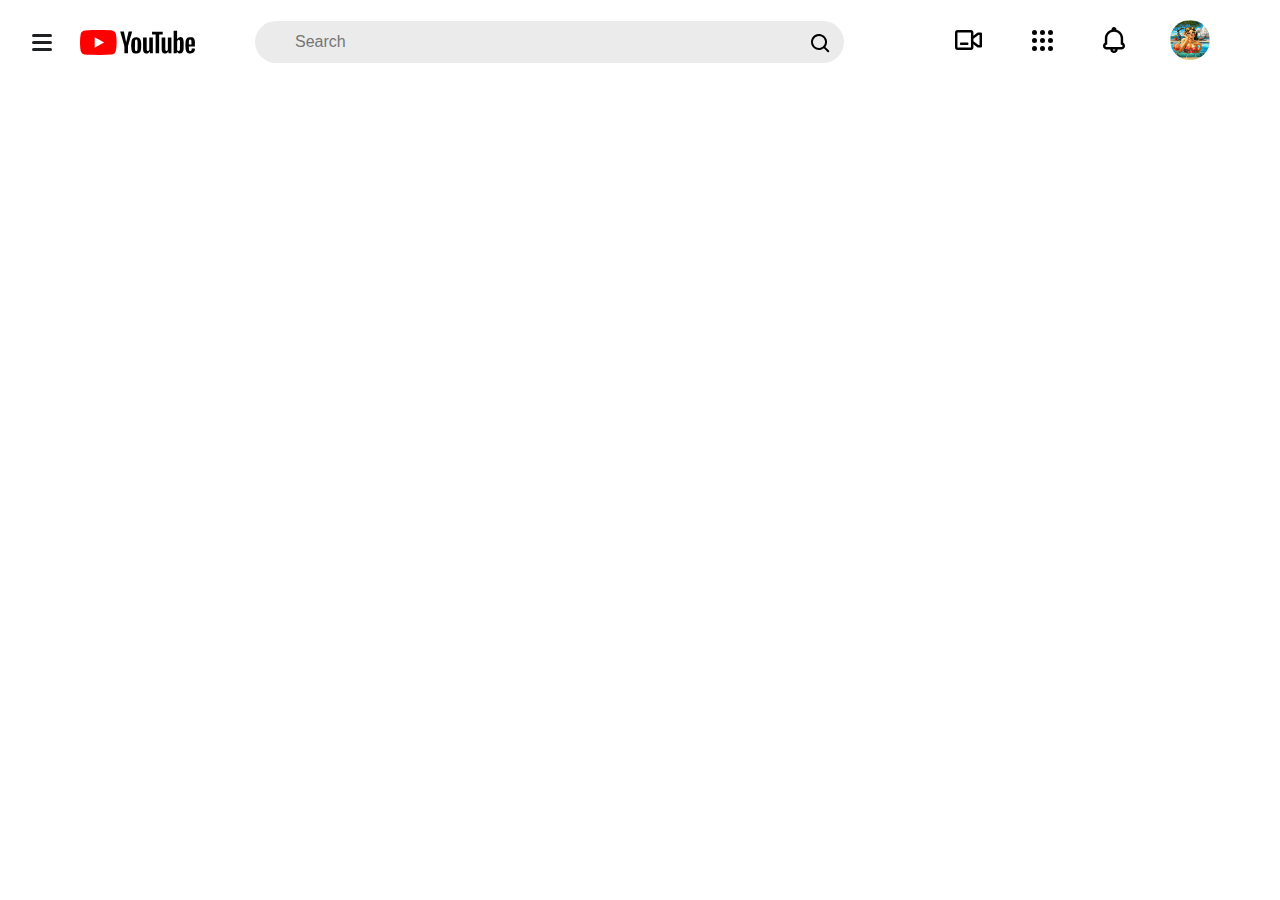
==== index.html @ a130ba4f "Составлена структура проекта; сверстана шапка" ====
<!DOCTYPE html>
<html lang="en">
<head>
    <meta charset="UTF-8">
    <meta http-equiv="X-UA-Compatible" content="IE=edge">
    <meta name="viewport" content="width=device-width, initial-scale=1.0">
    <title>YouTube</title>
    <link rel="stylesheet" href="css/normalize.css">
    <link rel="stylesheet" href="css/style.css">
</head>
<body>
    <header class="header">
<button class="menu-button">
    <span class="menu-line"></span>
    <span class="menu-line"></span>
    <span class="menu-line"></span>
</button>
<img src="img/logo.svg" alt="YouTube" class="logo">
<div class="input-group">
    <input type="search" name="search" class="input-search" placeholder="Search">
    <button type="submit" class="button-search">
<svg class="icon icon-search" width="19" height="19">
    <use xlink:href="img/icons.svg#search"></use>
</svg>
    </button>
</div>
<div class="icons">
    <a href="" class="icons-link">
        <svg class="icon icon-search" width="27" height="20">
            <use xlink:href="img/icons.svg#video"></use>
        </svg>
    </a>
    <a href="" class="icons-link">
        <svg class="icon icon-apps" width="21" height="21">
            <use xlink:href="img/icons.svg#apps"></use>
        </svg>
    </a>
    <a href="" class="icons-link">
        <svg class="icon icon-notification" width="22" height="26">
            <use xlink:href="img/icons.svg#notification"></use>
        </svg>
    </a>
</div>
<a href="#" class="user">
    <img src="img/avatar.jpg" alt="my photo" class="user-avatar">
</a>

    </header>
</body>
</html>
---- css/style.css ----
* {
  box-sizing: border-box;
}
body {
  font-family: Arial, Helvetica, sans-serif;
}
.header {
  display: flex;
  align-items: center;
  padding-top: 20px;
  padding-bottom: 20px;
  padding-left: 32px;
  padding-right: 70px;
}
.menu-button {
  padding: 0;
  display: flex;
  flex-direction: column;
  justify-content: space-between;
  background-color: #fff;
  width: 20px;
  height: 17px;
  border: none;
  margin-right: 28px;
  cursor: pointer;
}
.menu-line {
  display: block;
  background: #1f2022;
  width: 20px;
  height: 3px;
  border-radius: 20px;
}
.logo {
  margin-right: 59px;
}
.input-group {
  background: #ebebeb;
  border-radius: 22px;
  display: flex;
  justify-content: space-between;
  align-items: center;
  padding-right: 20px;
  padding-left: 17px;
  max-width: 830px;
  width: 50%;
}
.input-search {
  background-color: transparent;
  border: none;
  padding-top: 12px;
  padding-bottom: 12px;
  padding-left: 23px;
  padding-right: 23px;
}
.button-search {
  width: 19px;
  height: 19px;
  border: none;
  background-color: transparent;
  cursor: pointer;
}
.icon-search {
  fill: black;
}
.icons {
  display: flex;
  align-items: center;
  margin-left: auto;
}
.icons-link {
  text-decoration: none;
  opacity=0.24;
}
.icons-link:hover {
  opacity: 0.7;
}
.icons-link:not(:last-child) {
  margin-right: 50px;
}
.user {
  margin-left: 45px;
}
.user-avatar {
  width: 40px;
  height: 40px;
  border-radius: 50%;
}
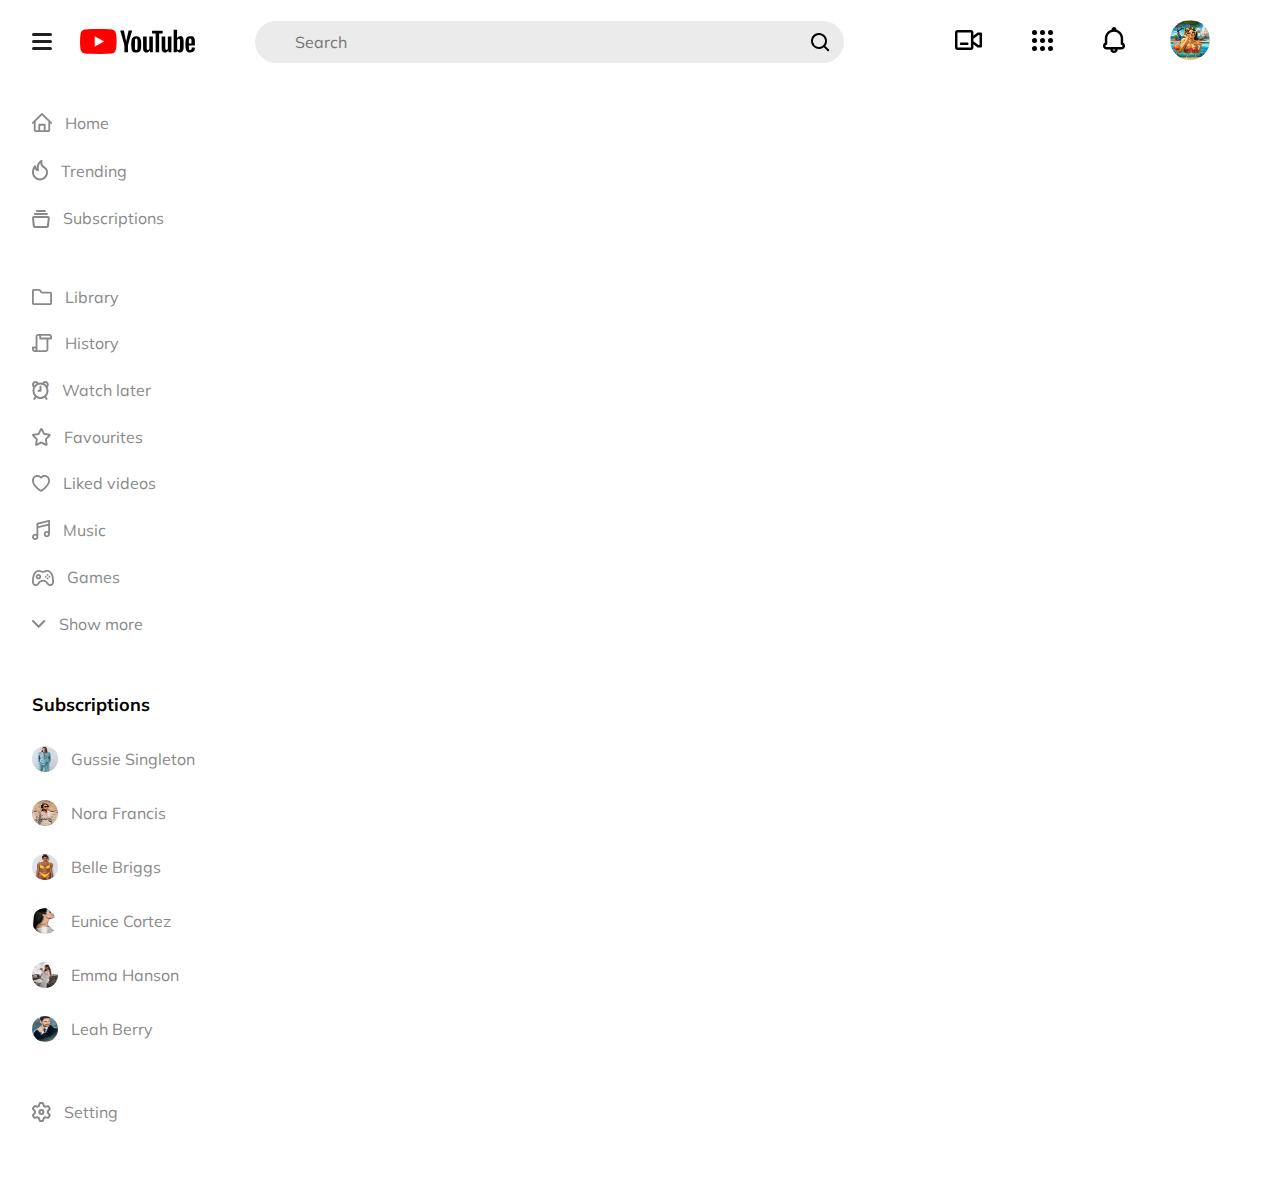
==== commit 2dcb11ae: "Добавили навигацию и подключили шрифты" ====
--- a/index.html
+++ b/index.html
@@ -5,6 +5,8 @@
     <meta http-equiv="X-UA-Compatible" content="IE=edge">
     <meta name="viewport" content="width=device-width, initial-scale=1.0">
     <title>YouTube</title>
+    <link rel="preconnect" href="https://fonts.gstatic.com">
+    <link href="https://fonts.googleapis.com/css2?family=Mulish:wght@400;700&display=swap" rel="stylesheet">
     <link rel="stylesheet" href="css/normalize.css">
     <link rel="stylesheet" href="css/style.css">
 </head>
@@ -44,7 +46,148 @@
 <a href="#" class="user">
     <img src="img/avatar.jpg" alt="my photo" class="user-avatar">
 </a>
+    </header>
+    <div class="container">
+        <aside class="sidebar">
+            <nav class="nav">
+                <ul class="nav-menu">
+                    <li class="nav-item">
+                    <a href="#" class="nav-link">
+                        <svg class="icon icon-home" width="20" height="19">
+                            <use xlink:href="img/icons.svg#home"></use>
+                        </svg>
+                        <span class="nav-text">Home</span>
+                    </a>
+                    </li>
+                    <li class="nav-item">
+                        <a href="#" class="nav-link">
+                            <svg class="icon icon-trending" width="16" height="21">
+                                <use xlink:href="img/icons.svg#trending"></use>
+                            </svg>
+                            <span class="nav-text">Trending</span>
+                        </a>
+                    </li>
+                    <li class="nav-item">
+                        <a href="#" class="nav-link"><svg class="icon icon-subscriptions" width="18" height="18">
+                            <use xlink:href="img/icons.svg#subscriptions"></use>
+                        </svg>
+                        <span class="nav-text">Subscriptions</span>
+                    </a>
+                    </li>
+                </ul>
 
-    </header>
+                <ul class="nav-menu">
+                    <li class="nav-item">
+                        <a href="#" class="nav-link">
+                            <svg class="icon icon-library" width="20" height="16">
+                                <use xlink:href="img/icons.svg#library"></use>
+                            </svg>
+                            <span class="nav-text">Library</span>
+                        </a>
+                    </li>
+                    <li class="nav-item">
+                        <a href="#" class="nav-link">
+                            <svg class="icon icon-history" width="20" height="18">
+                                <use xlink:href="img/icons.svg#history"></use>
+                            </svg>
+                            <span class="nav-text">History</span>
+                        </a>
+                    </li>
+                    <li class="nav-item">
+                        <a href="#" class="nav-link"><svg class="icon icon-watch" width="17" height="19">
+                                <use xlink:href="img/icons.svg#watch"></use>
+                            </svg>
+                            <span class="nav-text">Watch later</span>
+                        </a>
+                    </li>
+                    <li class="nav-item">
+                        <a href="#" class="nav-link"><svg class="icon icon-favourits" width="19" height="18">
+                                <use xlink:href="img/icons.svg#favourits"></use>
+                            </svg>
+                            <span class="nav-text">Favourites</span>
+                        </a>
+                    </li>
+                    <li class="nav-item">
+                        <a href="#" class="nav-link"><svg class="icon icon-liked videos" width="18" height="17">
+                                <use xlink:href="img/icons.svg#liked videos"></use>
+                            </svg>
+                            <span class="nav-text">Liked videos</span>
+                        </a>
+                    </li>
+                    <li class="nav-item">
+                        <a href="#" class="nav-link"><svg class="icon icon-music" width="18" height="20">
+                                <use xlink:href="img/icons.svg#music"></use>
+                            </svg>
+                            <span class="nav-text">Music</span>
+                        </a>
+                    </li>
+                    <li class="nav-item">
+                        <a href="#" class="nav-link"><svg class="icon icon-games" width="22" height="16">
+                                <use xlink:href="img/icons.svg#games"></use>
+                            </svg>
+                            <span class="nav-text">Games</span>
+                        </a>
+                    </li>
+                    <li class="nav-item">
+                        <a href="#" class="nav-link"><svg class="icon icon-show more" width="14" height="8">
+                                <use xlink:href="img/icons.svg#show more"></use>
+                            </svg>
+                            <span class="nav-text">Show more</span>
+                        </a>
+                    </li>
+                </ul>
+                </nav>
+
+                <h2 class="nav-title">Subscriptions</h2>
+                <ul class="nav-menu">
+                    <li class="nav-item">
+                        <a href="#" class="nav-link">
+                            <img src="img/1.jpg" alt="Gussie Singleton" class="nav-image">
+                            <span class="nav-text">Gussie Singleton</span>
+                        </a>
+                    </li>
+                    <li class="nav-item">
+                        <a href="#" class="nav-link">
+                            <img src="img/2.jpg" alt="Nora Francis" class="nav-image">
+                            <span class="nav-text">Nora Francis</span>
+                        </a>
+                    </li>
+                    <li class="nav-item">
+                        <a href="#" class="nav-link">
+                            <img src="img/3.jpg" alt="Belle Briggs" class="nav-image">
+                            <span class="nav-text">Belle Briggs</span>
+                        </a>
+                    </li>
+                    <li class="nav-item">
+                        <a href="#" class="nav-link">
+                            <img src="img/4.png" alt="Eunice Cortez" class="nav-image">
+                            <span class="nav-text">Eunice Cortez</span>
+                    </a>
+                </li>
+                    <li class="nav-item">
+                        <a href="#" class="nav-link">
+                            <img src="img/5.jpg" alt="Emma Hanson" class="nav-image">
+                            <span class="nav-text">Emma Hanson</span>
+                        </a>
+                    </li>
+                    <li class="nav-item">
+                        <a href="#" class="nav-link">
+                            <img src="img/6.jpg" alt="Leah Berry" class="nav-image">
+                            <span class="nav-text">Leah Berry</span>
+                        </a>
+                    </li>
+                </ul>
+                <ul class="nav-menu">
+                    <li class="nav-item">
+                        <a href="#" class="nav-link">
+                            <svg class="icon icon-setting" width="19" height="20">
+                                <use xlink:href="img/icons.svg#setting"></use>
+                            </svg>
+                            <span class="nav-text">Setting</span>
+                        </a>
+                    </li>
+                </ul>
+        </aside>
+    </div>
 </body>
 </html>--- a/css/style.css
+++ b/css/style.css
@@ -2,7 +2,9 @@
   box-sizing: border-box;
 }
 body {
-  font-family: Arial, Helvetica, sans-serif;
+  font-family: 'Mulish', sans-serif;
+  font-size: 16px;
+  font-weight: 400;
 }
 .header {
   display: flex;
@@ -11,6 +13,7 @@
   padding-bottom: 20px;
   padding-left: 32px;
   padding-right: 70px;
+  margin-bottom: 30px;
 }
 .menu-button {
   padding: 0;
@@ -46,6 +49,7 @@
   width: 50%;
 }
 .input-search {
+  width: 100%;
   background-color: transparent;
   border: none;
   padding-top: 12px;
@@ -86,3 +90,46 @@
   height: 40px;
   border-radius: 50%;
 }
+.sidebar {
+  padding-left: 32px;
+}
+.nav-menu {
+  margin-top: 0;
+  margin-bottom: 60px;
+  padding-left: 0;
+  list-style-type: none;
+}
+.nav-item {
+  margin-bottom: 28px;
+ 
+  
+}
+.nav-link {
+  color: #898989;
+  text-decoration: none;
+  display: flex;
+  align-items: center;
+}
+.nav-link:hover {
+  color: red;
+}
+.nav-link:hover .icon {
+  fill:red;
+}
+.nav-item .icon {
+  fill: #898989;
+}
+.nav-text {
+  margin-left: 13px;
+}
+.nav-image {
+  width: 26px;
+  height: 26px;
+  border-radius: 50%;
+}
+.nav-title {
+  font-weight: bold;
+  font-size: 18px;
+  line-height: 23px;
+  margin-bottom: 30px;
+}